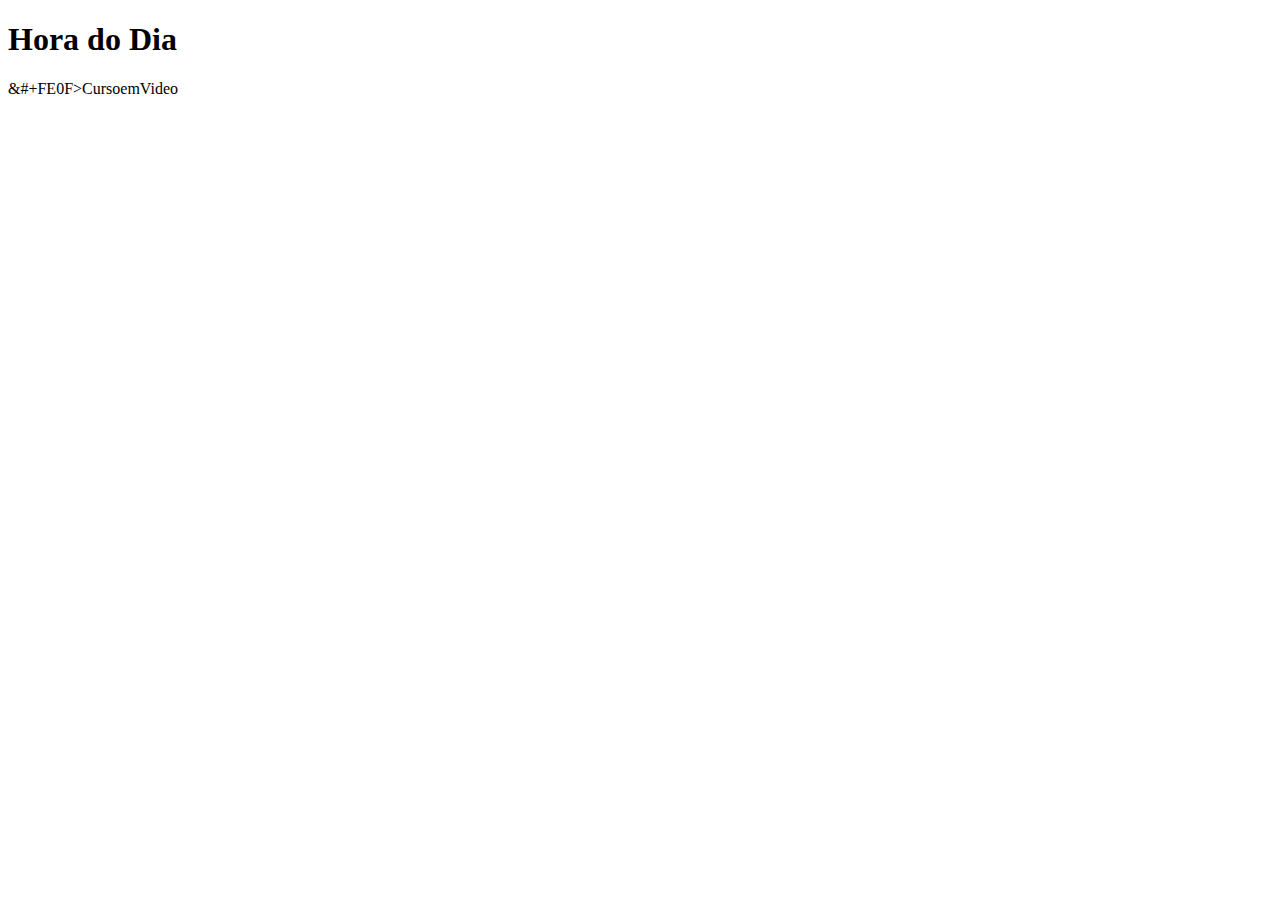
==== exercicios/001/index.html @ 17e87f8f "aula 12" ====
<!DOCTYPE html>
<html lang="pt-br">
<head>
    <meta charset="UTF-8">
    <meta name="viewport" content="width=device-width, initial-scale=1.0">
    <title>Hora do dia</title>
</head>
<body>
    <h1>Hora do Dia</h1>
    <section>

    </section>
    <p>&#+FE0F></div>CursoemVideo</p>
</body>
</html>
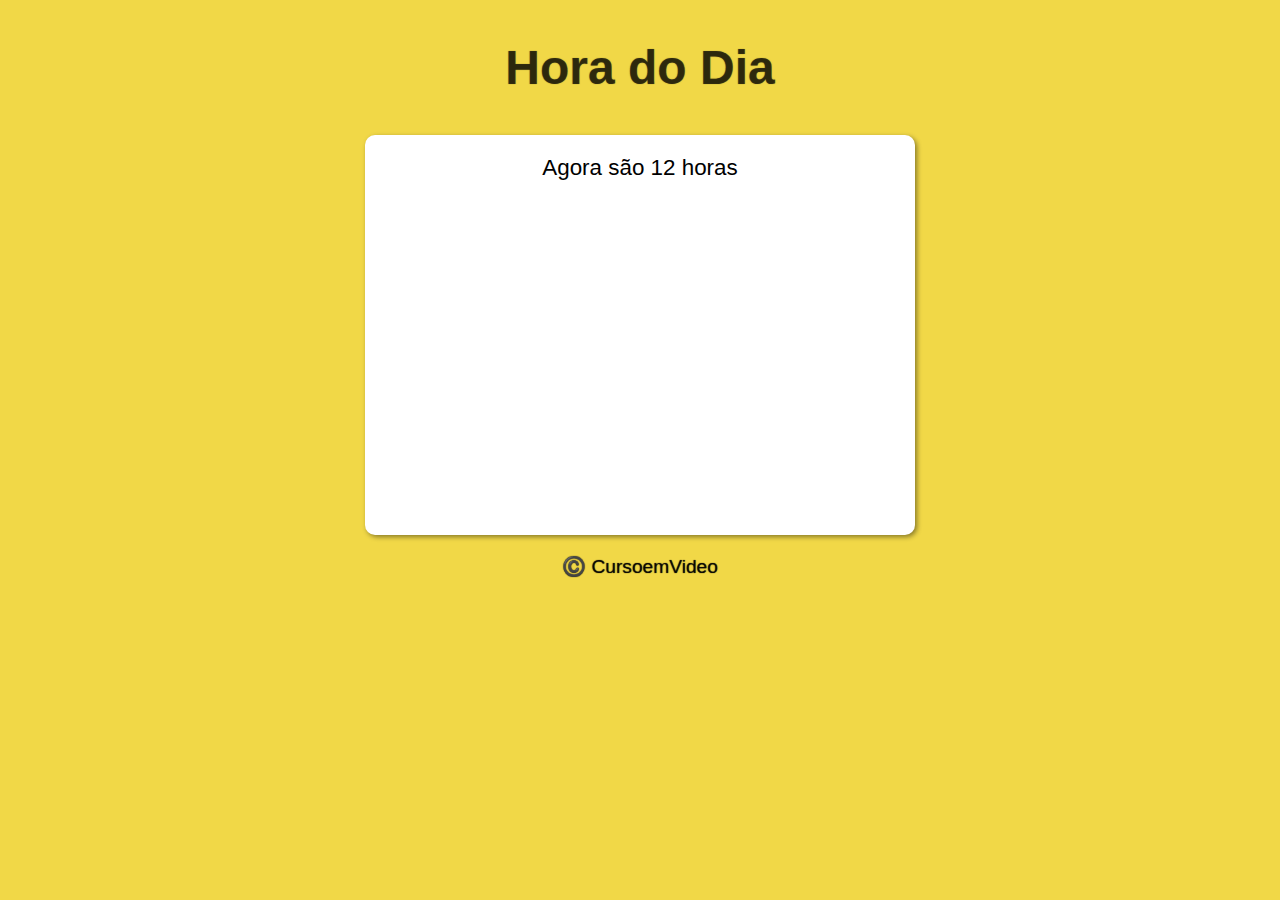
==== commit 2a4b5fff: "inicio do exercicio 001" ====
--- a/exercicios/001/index.html
+++ b/exercicios/001/index.html
@@ -4,12 +4,69 @@
     <meta charset="UTF-8">
     <meta name="viewport" content="width=device-width, initial-scale=1.0">
     <title>Hora do dia</title>
+    <style>
+        *{
+            margin: 0px;
+            padding: 0px;
+        }
+
+        body {
+            font-family: Arial, Helvetica, sans-serif;
+            background-color: rgb(241, 216, 71);
+        }
+
+        main {
+            display: flex;   
+            flex-flow: column nowrap;
+            justify-content: flex-start;
+            align-items: center;
+        }
+
+        main > h1 {
+            color: rgba(0, 0, 0, 0.623);
+            text-shadow: 0px 0px 1px rgba(0, 0, 0, 0.507);
+            margin: 40px;
+            font-size: 3em;
+        }
+
+        #container {
+            background-color: white;
+            height: 400px;
+            width: 550px;
+            border-radius: 10px;
+            box-shadow: 2px 2px 5px rgba(0, 0, 0, 0.438);
+        }
+
+        #container > p {
+            text-align: center;
+            padding-top: 20px;
+            font-size: 1.4em;
+        }
+
+        main > p {
+            color: rgba(0, 0, 0, 0.678);
+            text-shadow: 0px 0px 1px rgb(0, 0, 0);
+            margin: 20px; 
+            font-size: 1.2em;
+        }
+    </style>
 </head>
 <body>
-    <h1>Hora do Dia</h1>
-    <section>
+    <main>
+        <h1>Hora do Dia</h1>
+        <div>
+            <section id="container">
+                <p id="frase">Agora são 12 horas</p>
+            </section>
+        </div>
+        <p>©️ CursoemVideo</p>
+    </main>
 
-    </section>
-    <p>&#+FE0F></div>CursoemVideo</p>
+    <script>
+        var hora = newDate()
+        var horaAgora = hora.getHours()
+        var frase = document.getElementById('frase')
+        frase.innerHTML = `Agora são ${horaAgora} horas.`
+    </script>
 </body>
 </html>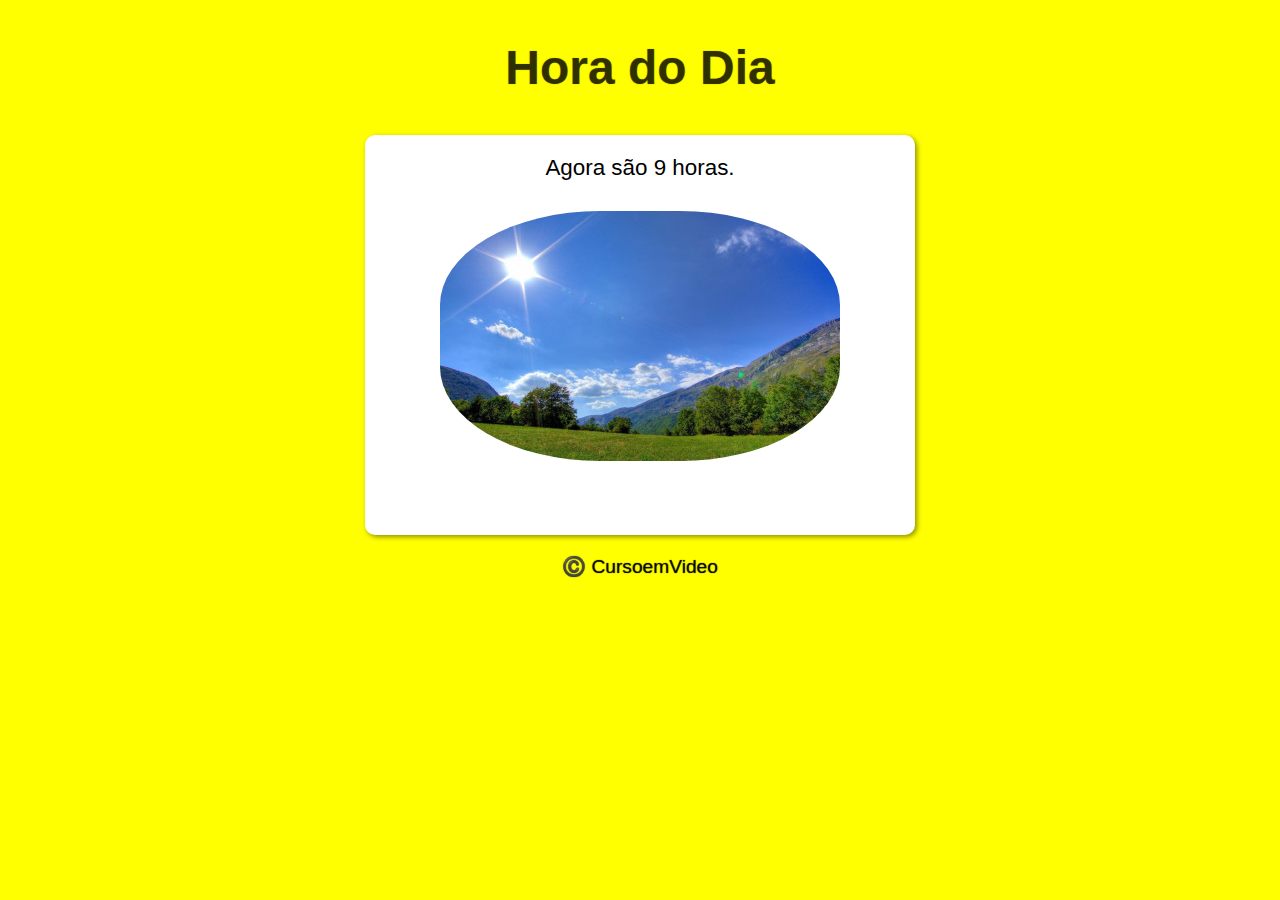
==== commit 6a18568f: "new commit" ====
--- a/exercicios/001/index.html
+++ b/exercicios/001/index.html
@@ -10,7 +10,7 @@
             padding: 0px;
         }
 
-        body {
+        body#fundo {
             font-family: Arial, Helvetica, sans-serif;
             background-color: rgb(241, 216, 71);
         }
@@ -43,6 +43,13 @@
             font-size: 1.4em;
         }
 
+        #container > #imagem {
+            display: block;
+            margin: auto;
+            padding: 30px 0px;
+            border-radius: 40%;
+        }
+
         main > p {
             color: rgba(0, 0, 0, 0.678);
             text-shadow: 0px 0px 1px rgb(0, 0, 0);
@@ -51,22 +58,34 @@
         }
     </style>
 </head>
-<body>
+<body id="fundo">
     <main>
         <h1>Hora do Dia</h1>
         <div>
             <section id="container">
                 <p id="frase">Agora são 12 horas</p>
+                <img id="imagem" src="imagens/manha-pq.jpg" alt="Manhã">
             </section>
         </div>
         <p>©️ CursoemVideo</p>
     </main>
 
     <script>
-        var hora = newDate()
+        var hora = new Date()
         var horaAgora = hora.getHours()
         var frase = document.getElementById('frase')
+        var cor = document.getElementById('fundo')
+        var ft = document.getElementById('imagem')
+        var foto = ft.value
         frase.innerHTML = `Agora são ${horaAgora} horas.`
+      //  var horaAgora = 15
+        if (horaAgora < 12) {
+            cor.style.background = 'yellow'
+        } else if (horaAgora <= 18) {
+            cor.style.background = 'orange'
+        } else {
+            cor.style.background = 'gray'
+        }
     </script>
 </body>
 </html>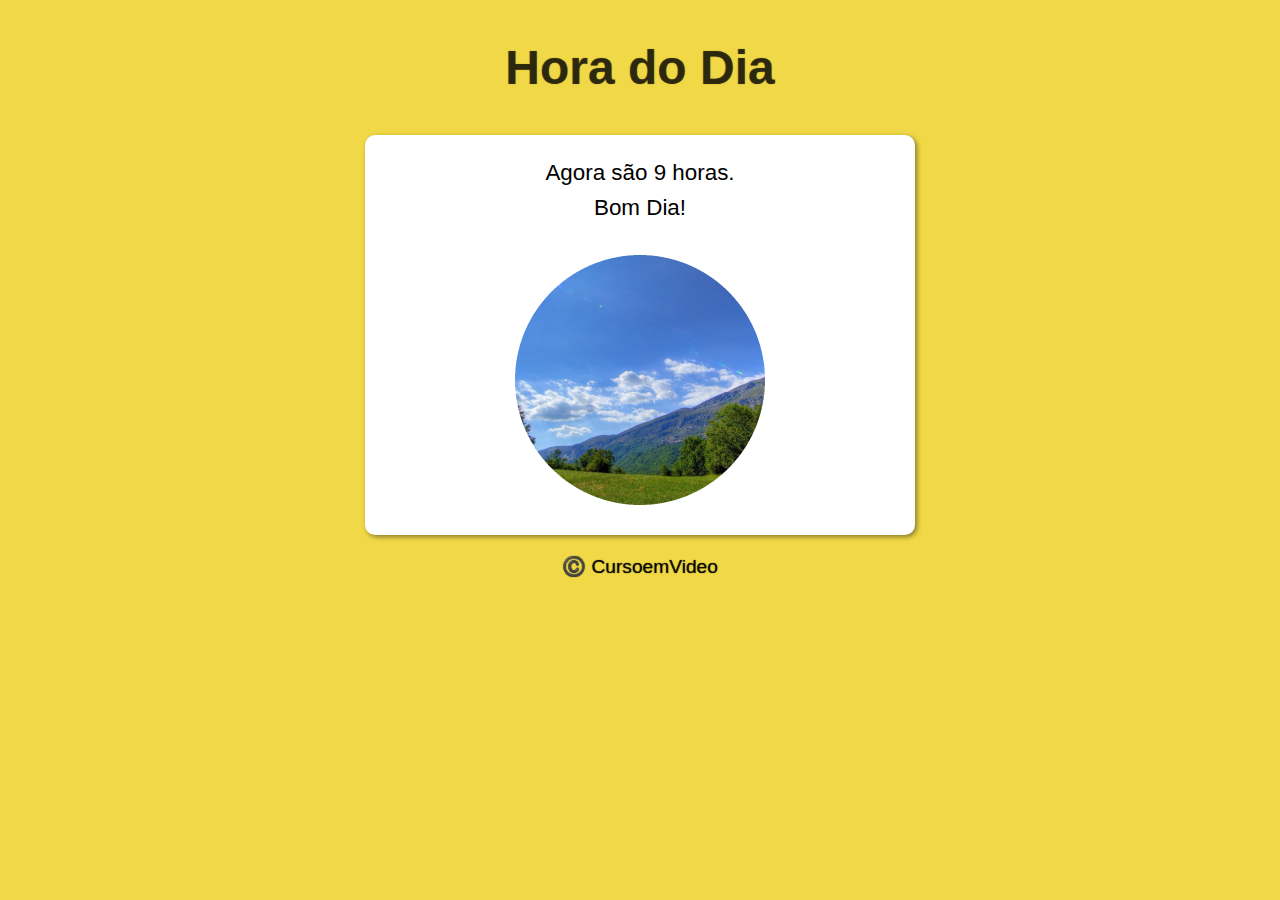
==== commit 7f2f3a48: "exercício 001 arrumado" ====
--- a/exercicios/001/index.html
+++ b/exercicios/001/index.html
@@ -41,13 +41,13 @@
             text-align: center;
             padding-top: 20px;
             font-size: 1.4em;
+            line-height: 35px;
         }
 
         #container > #imagem {
             display: block;
             margin: auto;
             padding: 30px 0px;
-            border-radius: 40%;
         }
 
         main > p {
@@ -58,34 +58,18 @@
         }
     </style>
 </head>
-<body id="fundo">
+<body id="fundo" onload="carregar()">
     <main>
         <h1>Hora do Dia</h1>
         <div>
             <section id="container">
-                <p id="frase">Agora são 12 horas</p>
-                <img id="imagem" src="imagens/manha-pq.jpg" alt="Manhã">
+                <p id="frase"></p>
+                <img id="imagem" src="imagens/manha.png" alt="Manhã">
             </section>
         </div>
         <p>©️ CursoemVideo</p>
     </main>
 
-    <script>
-        var hora = new Date()
-        var horaAgora = hora.getHours()
-        var frase = document.getElementById('frase')
-        var cor = document.getElementById('fundo')
-        var ft = document.getElementById('imagem')
-        var foto = ft.value
-        frase.innerHTML = `Agora são ${horaAgora} horas.`
-      //  var horaAgora = 15
-        if (horaAgora < 12) {
-            cor.style.background = 'yellow'
-        } else if (horaAgora <= 18) {
-            cor.style.background = 'orange'
-        } else {
-            cor.style.background = 'gray'
-        }
-    </script>
+    <script src="script.js"></script>
 </body>
 </html>